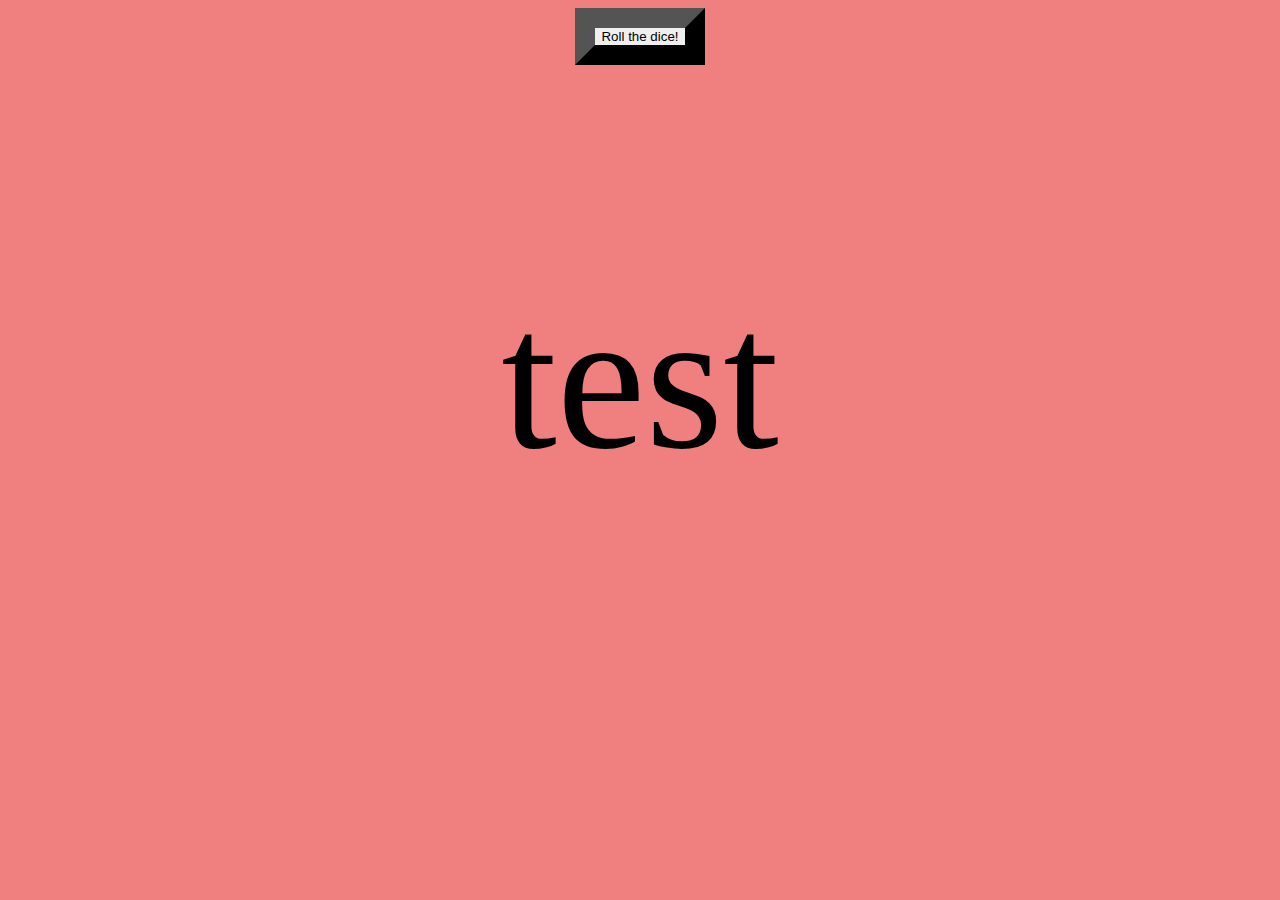
==== index.html @ 71a62581 "New webpage" ====
<!DOCTYPE html>
<head>
<title>
JavaScript
</title>
<script src="js/script.js"></script>
<link rel="stylesheet" type="text/css" href="style.css">
</head>
<body>
<div style="text-align:center;">
<button onclick="dice()"> 
Roll the dice!
</button>
<p id="dOutput">test</p>
</div>
</body>
---- style.css ----
body {
background-color: lightcoral;
}

button {
border-width: 20px;

	}
	
p {
font-size: 200px;
}
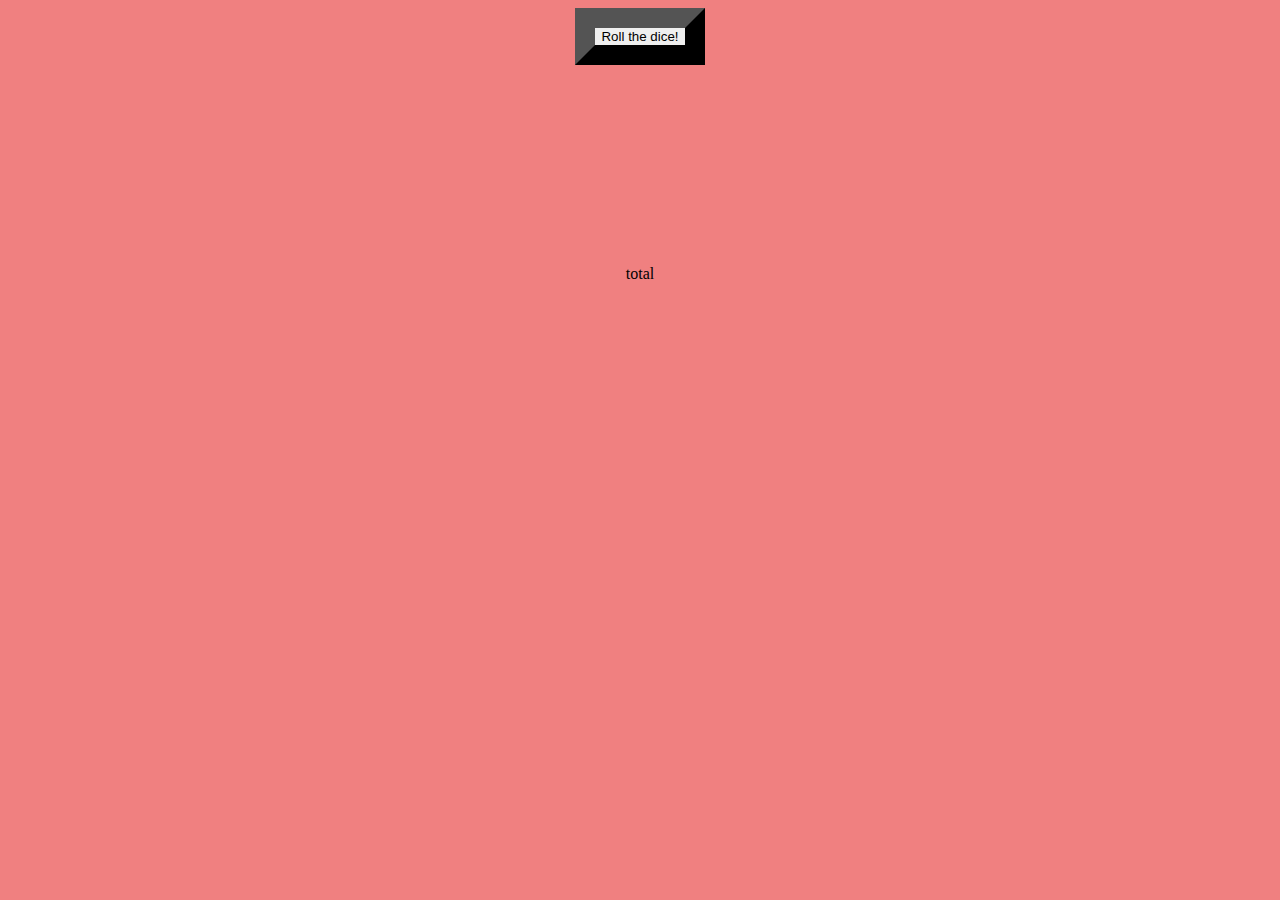
==== commit 6337a2dd: "new counter added to webpage" ====
--- a/index.html
+++ b/index.html
@@ -3,7 +3,7 @@
 <title>
 JavaScript
 </title>
-<script src="js/script.js"></script>
+<script src="script.js"></script>
 <link rel="stylesheet" type="text/css" href="style.css">
 </head>
 <body>
@@ -11,6 +11,8 @@
 <button onclick="dice()"> 
 Roll the dice!
 </button>
-<p id="dOutput">test</p>
+<p id="dOutput" class="bigP"></p>
+<p>total</p>
+<p id="dTotal"></p>
 </div>
-</body>+</body>
--- a/style.css
+++ b/style.css
@@ -7,6 +7,6 @@
 
 	}
 	
-p {
+p.bigP {
 font-size: 200px;
 }